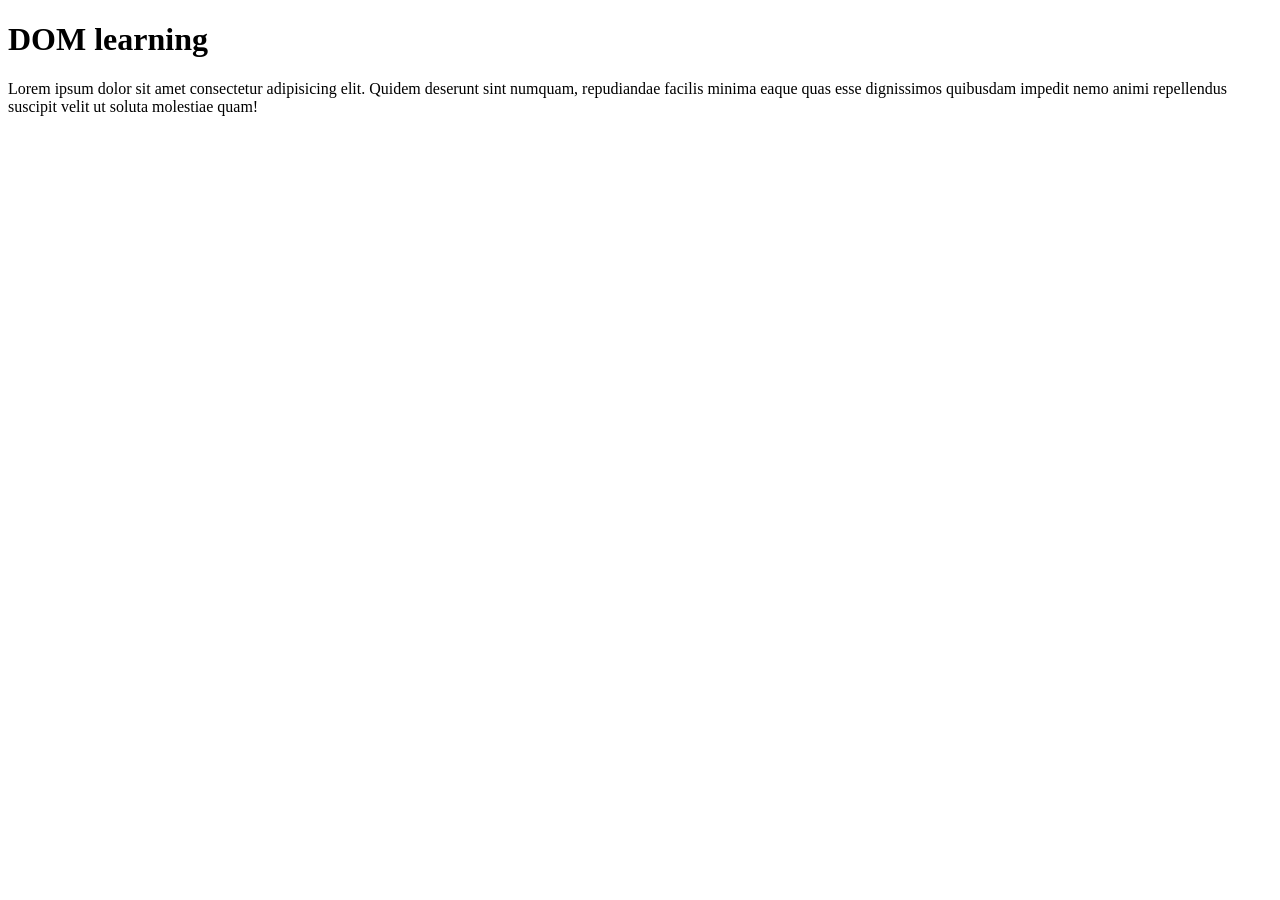
==== 05_DOM/one.html @ 337558e5 "DOM 1" ====
<!DOCTYPE html> <!-- // document type bata ta hai  -->
 <!--Yaha se Document start hota hai -->
<html lang="en">
<head>
    <meta charset="UTF-8">
    <title>DOM learning</title>
</head>
<body>
    <div class="bg-black">
        <h1 class="heading">DOM learning</h1>
        <p>Lorem ipsum dolor sit amet consectetur adipisicing elit. Quidem deserunt sint numquam, repudiandae facilis minima eaque quas esse dignissimos quibusdam impedit nemo animi repellendus suscipit velit ut soluta molestiae quam!</p>
    </div>
</body>
</html>


<!-- DOM -> document object model  -->
<!-- 
all this are Nodes 
(Main mtlab kiske kitne Child hai aur siblings hai so that I can Reach their)
-----------------------------------------------------------------
-window (Object)                                                |
    - document                                                  |
        - html                                                  |
            -head                                               |
                -title                                          |
                    - text Node                                 |
                - meta                                          |
                    - attribute                                 |
            -body                                               |
                - div                                           |
                    - attribute                                 |
                    - h1                                        |
                        - atrribute                             |
                        - text node                             |
                    - p                                         |
                        - text node                             |
-----------------------------------------------------------------
// we have Collections in document so that properties may not be their 

    window.document / document 
    console.dir(document) // shows all imformation 
-->
<!-- head , body all are objects  -->

<!-- 

document.getElementById('idName').innerHTML = "<h1>Replaced Text</h1>";

-->
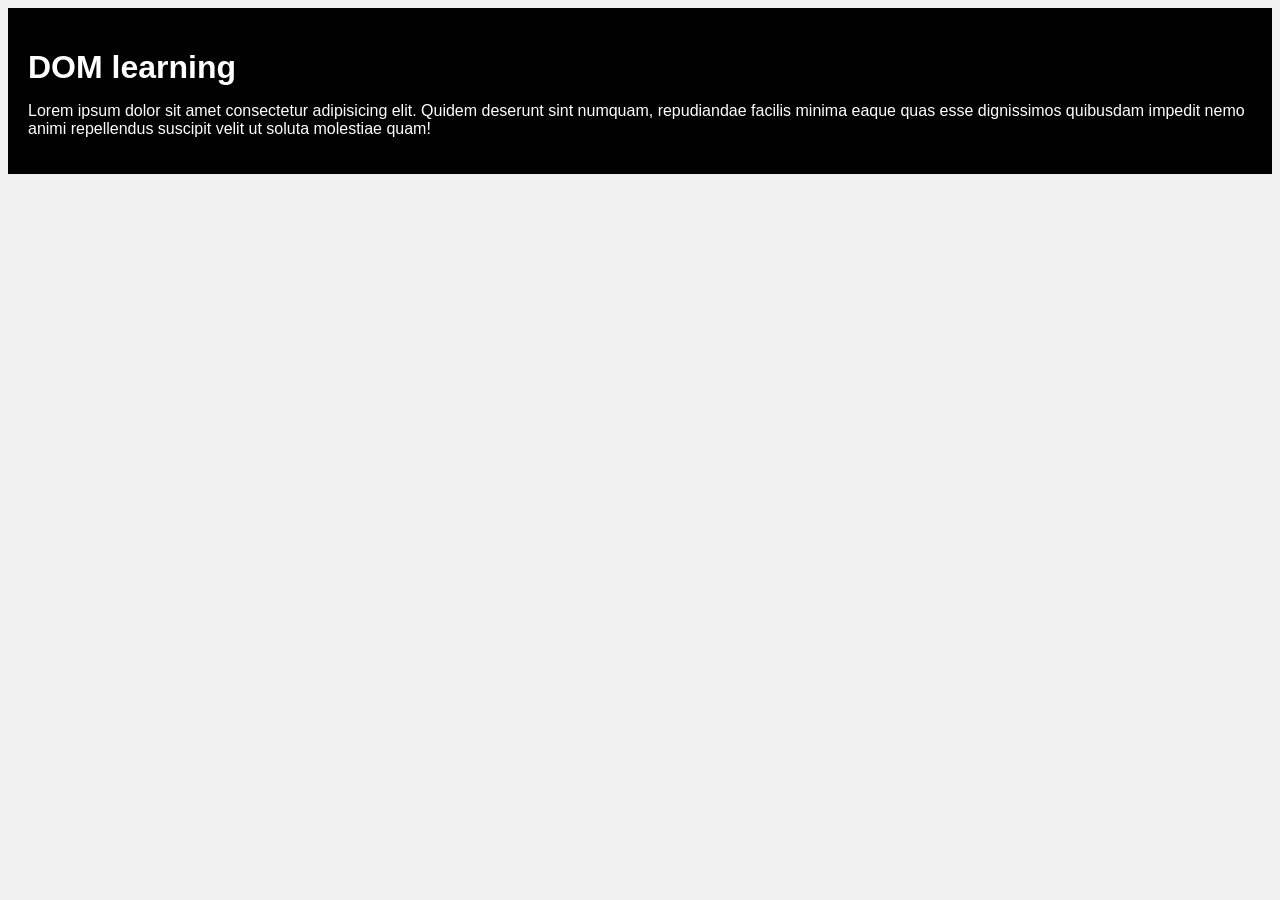
==== commit 0c4eedde: "Dom Updated" ====
--- a/05_DOM/one.html
+++ b/05_DOM/one.html
@@ -4,10 +4,25 @@
 <head>
     <meta charset="UTF-8">
     <title>DOM learning</title>
+    <style>
+        body {
+            background-color: #f0f0f0;
+            font-family: Arial, sans-serif;
+        }
+        .bg-black {
+            background-color: black;
+            color: white;
+            padding: 20px;
+        }
+        .heading {
+            font-size: 2em;
+            margin-bottom: 10px;
+        }   
+    </style>
 </head>
 <body>
     <div class="bg-black">
-        <h1 class="heading">DOM learning</h1>
+        <h1 id = "title" class="heading">DOM learning</h1>
         <p>Lorem ipsum dolor sit amet consectetur adipisicing elit. Quidem deserunt sint numquam, repudiandae facilis minima eaque quas esse dignissimos quibusdam impedit nemo animi repellendus suscipit velit ut soluta molestiae quam!</p>
     </div>
 </body>
